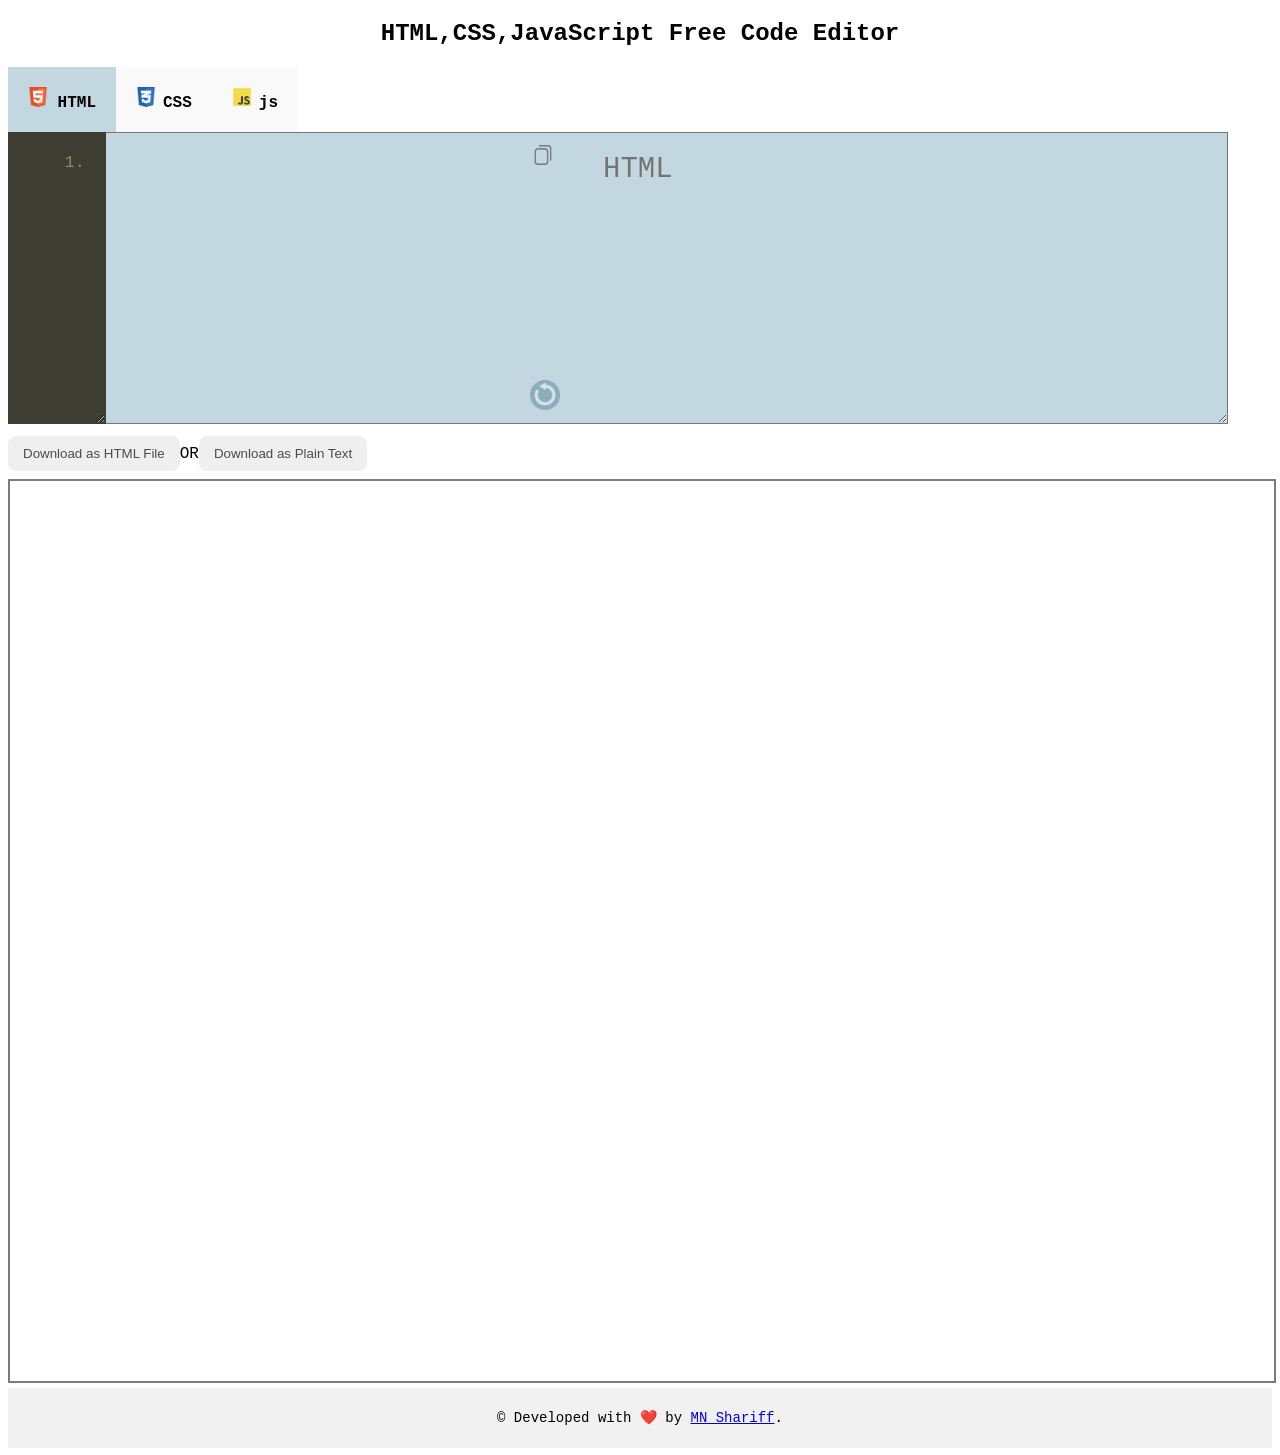
==== index.html @ 7fb4c3ef "commit all" ====
<!DOCTYPE html>
<html lang="en">
  <head>
    <meta charset="UTF-8" />
    <meta http-equiv="X-UA-Compatible" content="IE=edge" />
    <meta name="viewport" content="width=device-width, initial-scale=1.0" />
    <title>Document</title>
    <link rel="stylesheet" href="style.css" />
    <link rel="stylesheet" href="dist/css/bootstrap.min.css" />
    <link rel="stylesheet" href="cdnjs/sweetalert.min.css" />
    <link
      rel="stylesheet"
      href="https://cdn.jsdelivr.net/npm/bootstrap-icons@1.4.1/font/bootstrap-icons.css"
    />
  </head>
  <body>

  <!-- mobile view -->
  <section class="row justify-content-center">
    <div class="pt-5 pb-4 pr-0">
      <h1 class="text-center">HTML,CSS,JavaScript Free Code Editor</h1>
    </div>
    <div class="mytabs width-70 ">
      
      <input type="radio" id="tabHtml" name="mytabs" checked="checked" />
      <label for="tabHtml"><img src="img/html.png" alt="" width="20px"> HTML</label>
      <div class="tab">
        <div class="text-end">
          <img
          class="img-cls1"
            onclick="txtCopyMobile()"
            src="img/1621635.png"
            alt=""
            width="20px" 
          />
        </div>
        <!-- textarea -->
        <div>
          <textarea id='lineCounterHtmlMobi' wrap='off' readonly>1.</textarea>
           <textarea class="html-txtareaMobi form-control h-txtarea" id="htmlMobile" placeholder="HTML" ></textarea>
        </div>

        <!-- refresh button -->
        <div class="col text-end">
          <img
            id="click-me"
            class="img-cls1-1"
            onclick="clearTextareaMobile()"
            src="img/189264.png"
            alt=""
            width="30px"
          />
        </div>

        <!-- download file button -->
        <div class="justify-content-around d-no-mobile">
          <button class="btn-all" id="btn-html-codeHtml">
            Download as HTML File
          </button>
          <p class="mb-0">OR</p>
          <button
            class="btn-p-t1 btn-all " id="btn-html-plainHtml">
            Download as Plain Text
          </button>
        </div>
      </div>

      <input type="radio" id="tabCss" name="mytabs" />
      <label for="tabCss"><img src="img/css.png" class="mar-r" alt="" width="20px">CSS</label>
      <div class="tab">
        <div class="text-end">
          <img
          class="img-cls2"
            onclick="txtCopyMobile2()"
            src="img/1621635.png"
            alt=""
            width="20px"
          />
        </div>
        <!-- textarea -->
        <div>
        <textarea id='lineCounterCssMobi' wrap='off' readonly>1.</textarea>
        <textarea class="css-txtareaMobi form-control h-txtarea" id="cssMobile" placeholder="CSS"></textarea>
        </div>
        

        <!-- refresh button -->
        <div class="col text-end">
          <img
            id="btn2"
            class="img-cls2-2"
            onclick="clearTextMobilecss()"
            src="img/189264.png"
            alt=""
            width="30px"
          />
        </div>

        <div class="justify-content-around d-no-mobile">
          <button class="btn-all" id="btn-css-codeCss">
            Download as CSS File
          </button>
          <p class="mb-0">OR</p>

          <button
            class="btn-p-t2 btn-all" id="btn-css-plainCss">
            Download as Plain Text
          </button>
        </div>
      </div>

      <input type="radio" id="tabJs" name="mytabs" />
      <label for="tabJs"><img src="img/js.png" class="mar-r" alt="" width="20px">js</label>
      <div class="tab">
        <div class="text-end">
          <img
          class="img-cls3"
            onclick="txtCopyMobile3()"
            src="img/1621635.png"
            alt=""
            width="20px"
          
          />
        </div>
        <!-- textarea -->
        <div>
          <textarea id='lineCounterJsMobi' wrap='off' readonly>1.</textarea>
        <textarea
          id="jsMobile"
          class="js-txtareaMobi form-control h-txtarea"
          placeholder="JavaScript"
        ></textarea>
        </div>
        

        <!-- refresh button -->
        <div class="col" style="text-align: end">
          <img
            id="btn3"
            class="img-cls3-3"
            onclick="clearTextMobilejs()"
            src="img/189264.png"
            alt=""
            width="30px"
          />
        </div>
        <div class="justify-content-around d-no-mobile">
          <button class="btn-all" id="btn-js-codeJs">
            Download as JS File
          </button>
          <p class="mb-0">OR</p>
          <button
            class="btn-p-t btn-all" id="btn-js-plainJs">
            Download as Plain Text
          </button>
        </div>
      </div>
      
    </div>
    <div class="pr-0"><iframe class="width-100" id="codeMobile"></iframe></div>
  </section>
  <footer>
    <div class="footer-copyright text-center">&copy; Developed with ❤️</i> by
      <a href="#" class="white-text"> MN Shariff</a>.
    </div>
  </footer>

  <!-- <script type="text/javascript" src="app.js"></script> -->
  <!-- <script type="text/javascript" src="internet.js"></script> -->
  <script src="dist/js/bootstrap.min.js"></script>
  <script src="cdnjs/sweetalert.min.js"></script>
  <!-- <script src="line.js"></script> -->
  <script type="text/javascript" src="lineMobi.js"></script>
  <script type="text/javascript" src="mobile-app.js"></script>
  </body>
</html>
---- style.css ----
body {
    text-align: center;
    font-family: "Hack", monospace !important;
    box-sizing: border-box;
}



.btn-all{
    padding: 10px 15px;
    border: none;
    margin-top: 5px;
    margin-bottom: 5px;
    border-radius: 8px;
    color: #4f4a4a;
}

.btn-all:hover{
    transform: translateY(-5px);
    transition: 800ms;
}

textarea {
    width: 100%;
    /* float: top; */
    min-height: 250px !important;
    /* overflow: scroll; */
    /* margin: auto; */
    display: inline-block;
    background: #c3d7e1 !important;
    outline: none;

    font-size: 17px;
    color: #4d4e4e;
    padding: 20px !important;
    font-weight: 500;
}

iframe {
    bottom: 0;
    position: relative;
    width: 100%;
    height: 100vh;
    border: 2px solid #7c7c80 !important;
}

::placeholder {
    font-size: 29px;
    color: rgb(117, 116, 116);
    opacity: 1;
    text-align: center;

}




.html-txtarea:focus {
    outline: 2px solid #1f3040;
}

#internetStatus{
    position: fixed;
    top: 0px;
    left: 0px;
    width: 100%;
    text-align: center;
    color: white;
    z-index: 10;
}

.img-cls1{
    position: absolute;
    transform: translate(-44px, 13px);
    cursor: pointer;
    opacity: 0.4;
}

.img-cls1:hover{
    opacity: 1;
    transition: 500ms;
}

.img-cls2{
    position: absolute;
 transform: translate(-44px, 13px);
cursor: pointer;
opacity: 0.4;
}

.img-cls2:hover{
    opacity: 1;
    transition: 500ms;
}

.img-cls3{
    position: absolute;
    margin-left: -44px;
    margin-top: 13px;
    cursor: pointer;
    opacity: 0.4;

}

.img-cls3:hover{
    opacity: 1;
    transition: 500ms;
}


.img-cls1-1{
position: absolute;
transform: translate(-47px, -49px);
cursor: pointer;
opacity: 0.4;

}

.img-cls1-1:hover{
    opacity: 1;
    transition: 500ms;
}

.img-cls2-2{
    position: absolute;
    transform: translate(-47px, -49px);
    cursor: pointer;
    opacity: 0.4;

}

.img-cls2-2:hover{
    opacity: 1;
    transition: 500ms;
}

.img-cls3-3{
    position: absolute;
    transform: translate(-47px, -49px);
    cursor: pointer;
    opacity: 0.4;

}

.img-cls3-3:hover{
    opacity: 1;
    transition: 500ms;
}

.d-no-mobile{
    display: flex !important;
    text-align: center;
    align-items: center;
}

/* @media screen and (max-width: 768px) {
    .d-no-mobile{
        display: block !important;
        text-align: center;
    }
    
} */

@media screen and (min-width: 425px) {
    .width-70 {
        width: 95% !important;
    }
}

/* @media screen and (min-width: 767px) {
    .hide-full{
        display: none !important;
    }

} */

/* @media screen and (max-width: 1219px){
    .d-no-mobile{
        display: block !important;
        text-align: center;
    }
} */

/* @media screen and (max-width: 767px){
    .mobile-d{
        display: none;
    }
   
} */




/* @media (max-width: 767px){
.d-mob-none {
    display: none!important;
}} */



.h-txtarea{
    padding-left: 60px !important;}

#lineCounterHtml,#lineCounterCss,#lineCounterJs {
    display: flex;
    border-color: transparent;
    overflow-y: hidden;
    text-align: right;
    box-shadow: none;
    color: #707070;
    position: absolute;
    width: 3.5rem !important;   
     background-color:#3E3D32 !important;
    border-color:#3E3D32;
    color:#928869;
}


#lineCounterHtmlMobi,#lineCounterCssMobi,#lineCounterJsMobi{
    display: flex;
    border-color: transparent;
    overflow-y: hidden;
    text-align: right;
    box-shadow: none;
    color: #707070;
    position: absolute;
    width: 3.5rem !important;   
     background-color:#3E3D32 !important;
    border-color:#3E3D32;
    color:#928869;
}


.mytabs{
    display: flex;
    flex-wrap: wrap;

}

.mytabs input[type="radio"]{
    display: none;
}

.mytabs label{
    padding: 20px;
    background: #f9f9f9;
    font-weight: bold;
    cursor: pointer;
}

.mytabs .tab{
    width: 100%;
    /* padding: 20px; */
    background: #fff;
    order: 1;
    display: none;
}

.mytabs input[type="radio"]:checked + label + .tab{
    display: block;
}

.mytabs input[type="radio"]:checked + label{
    background: #c3d7e1;
}


.mar-r {
    margin-right: 7px;
}

.width-100{
    width: 100% !important;
}

.width-70{
    width: 90% !important;
    padding-right: 0px !important;
}

.pr-0{
    padding-right: 0px !important;
}

footer{
    /* position: absolute; */
    font-size: 12px;
    bottom: 0;
    width: 100%;
    height: 60px;
    line-height: 60px;
    font-size: 14px;
    background-color: #f1f1f1;
    color: #000000;
    text-align: center;
}
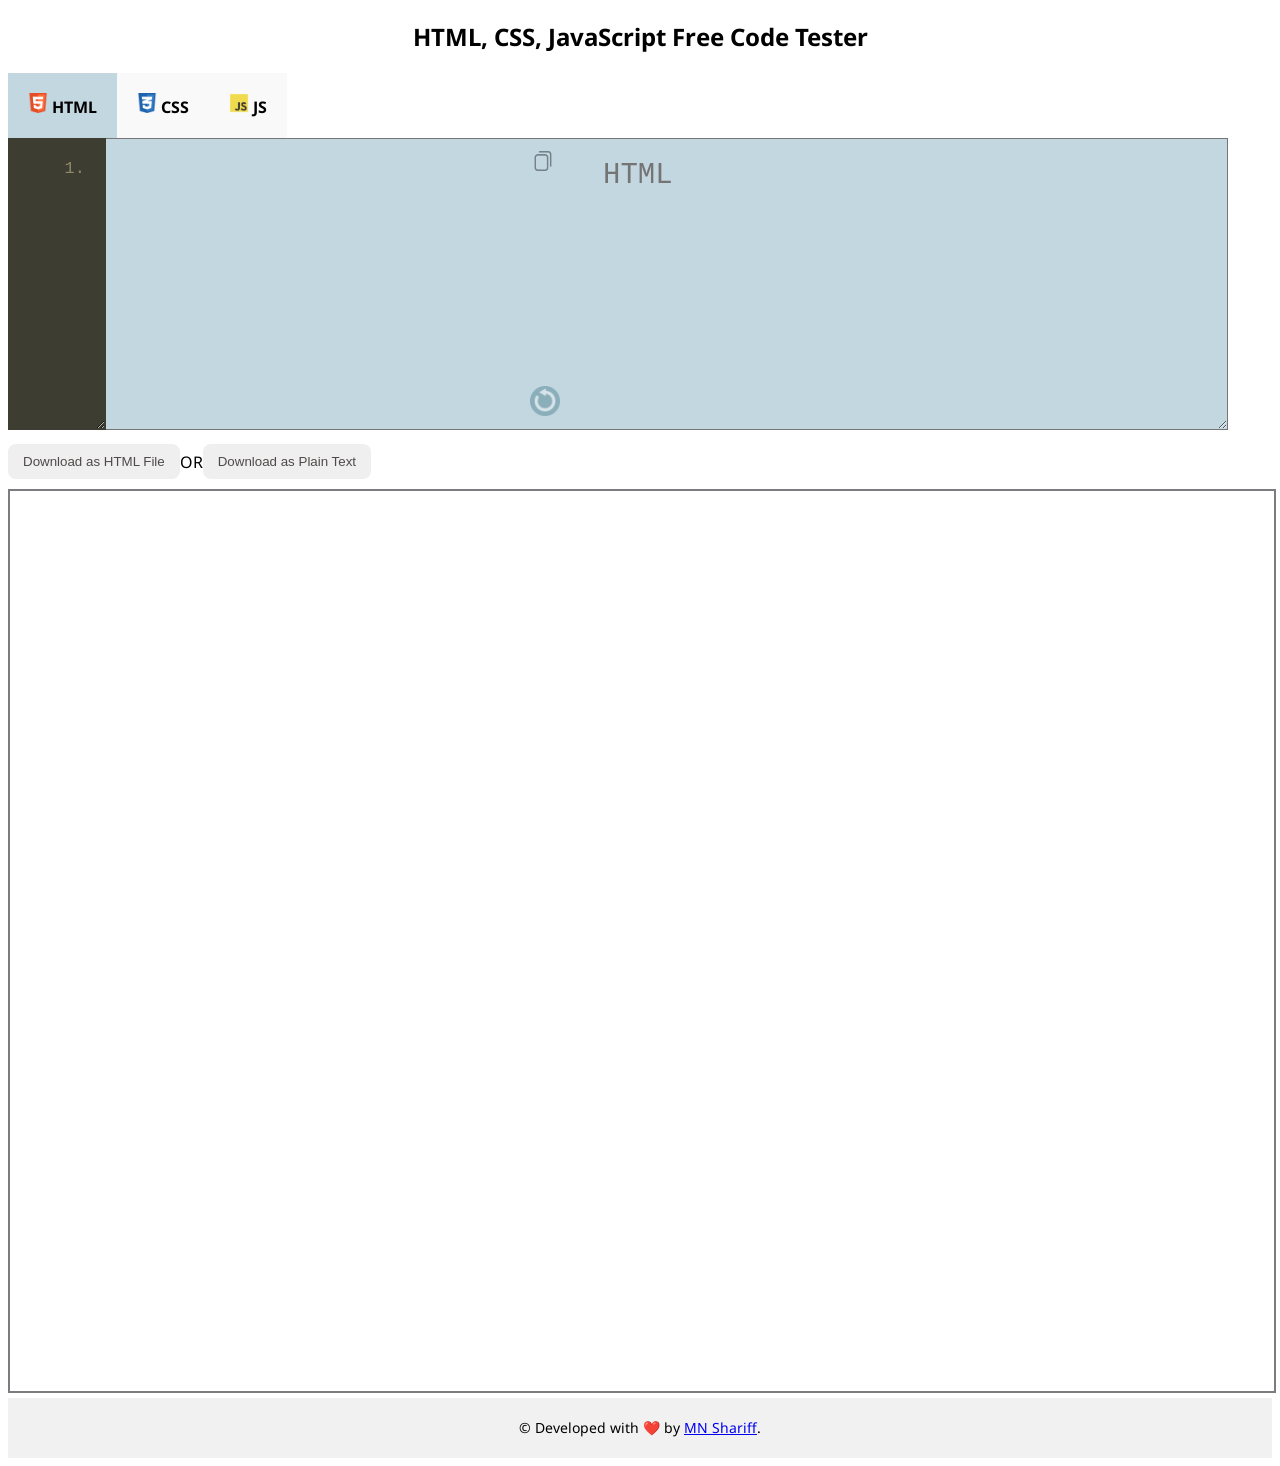
==== commit 15e3b685: "22-12-2024 new changes" ====
--- a/index.html
+++ b/index.html
@@ -1,176 +1,172 @@
 <!DOCTYPE html>
 <html lang="en">
-  <head>
-    <meta charset="UTF-8" />
-    <meta http-equiv="X-UA-Compatible" content="IE=edge" />
-    <meta name="viewport" content="width=device-width, initial-scale=1.0" />
-    <title>Document</title>
-    <link rel="stylesheet" href="style.css" />
-    <link rel="stylesheet" href="dist/css/bootstrap.min.css" />
-    <link rel="stylesheet" href="cdnjs/sweetalert.min.css" />
-    <link
-      rel="stylesheet"
-      href="https://cdn.jsdelivr.net/npm/bootstrap-icons@1.4.1/font/bootstrap-icons.css"
-    />
-  </head>
-  <body>
+<head>
+  <meta charset="UTF-8">
+  <meta http-equiv="X-UA-Compatible" content="IE=edge">
+  <meta name="viewport" content="width=device-width, initial-scale=1.0">
+  <meta name="description" content="HTML, CSS, and JavaScript free code editor for developers. Create, edit, and download your code files effortlessly.">
+  <meta name="keywords" content="HTML editor, CSS editor, JavaScript editor, free code editor, download code files">
+  <meta name="author" content="MN Shariff">
+  <title>HTML, CSS, and JavaScript Free Code Tester</title>
+  
+  <!-- Stylesheets -->
+  <link rel="stylesheet" href="style.css">
+  <link rel="stylesheet" href="dist/css/bootstrap.min.css">
+  <link rel="stylesheet" href="cdnjs/sweetalert.min.css">
+  <link 
+    rel="stylesheet" 
+    href="https://cdn.jsdelivr.net/npm/bootstrap-icons@1.4.1/font/bootstrap-icons.css"
+  >
 
-  <!-- mobile view -->
+  <!-- Font Style -->
+  <link rel="preconnect" href="https://fonts.googleapis.com">
+  <link rel="preconnect" href="https://fonts.gstatic.com" crossorigin>
+  <link href="https://fonts.googleapis.com/css2?family=Noto+Sans:ital,wght@0,100..900;1,100..900&display=swap" rel="stylesheet">
+</head>
+<body>
+  <!-- Main Section -->
   <section class="row justify-content-center">
     <div class="pt-5 pb-4 pr-0">
-      <h1 class="text-center">HTML,CSS,JavaScript Free Code Editor</h1>
+      <h1 class="text-center">HTML, CSS, JavaScript Free Code Tester</h1>
     </div>
-    <div class="mytabs width-70 ">
-      
-      <input type="radio" id="tabHtml" name="mytabs" checked="checked" />
-      <label for="tabHtml"><img src="img/html.png" alt="" width="20px"> HTML</label>
+    
+    <div class="mytabs width-70">
+      <!-- HTML Tab -->
+      <input type="radio" id="tabHtml" name="mytabs" checked>
+      <label for="tabHtml">
+        <img src="img/html.png" alt="HTML Icon" width="20px"> HTML
+      </label>
       <div class="tab">
         <div class="text-end">
-          <img
-          class="img-cls1"
-            onclick="txtCopyMobile()"
-            src="img/1621635.png"
-            alt=""
-            width="20px" 
-          />
+          <img 
+            class="img-cls1" 
+            onclick="txtCopyMobile()" 
+            src="img/1621635.png" 
+            alt="Copy Button" 
+            width="20px"
+          >
         </div>
-        <!-- textarea -->
         <div>
-          <textarea id='lineCounterHtmlMobi' wrap='off' readonly>1.</textarea>
-           <textarea class="html-txtareaMobi form-control h-txtarea" id="htmlMobile" placeholder="HTML" ></textarea>
+          <textarea id="lineCounterHtmlMobi" wrap="off" readonly>1.</textarea>
+          <textarea 
+            class="html-txtareaMobi form-control h-txtarea" 
+            id="htmlMobile" 
+            placeholder="HTML"
+          ></textarea>
         </div>
-
-        <!-- refresh button -->
         <div class="col text-end">
-          <img
-            id="click-me"
-            class="img-cls1-1"
-            onclick="clearTextareaMobile()"
-            src="img/189264.png"
-            alt=""
+          <img 
+            id="click-me" 
+            class="img-cls1-1" 
+            onclick="clearTextareaMobile()" 
+            src="img/189264.png" 
+            alt="Refresh Button" 
             width="30px"
-          />
-        </div>
-
-        <!-- download file button -->
-        <div class="justify-content-around d-no-mobile">
-          <button class="btn-all" id="btn-html-codeHtml">
-            Download as HTML File
-          </button>
-          <p class="mb-0">OR</p>
-          <button
-            class="btn-p-t1 btn-all " id="btn-html-plainHtml">
-            Download as Plain Text
-          </button>
-        </div>
-      </div>
-
-      <input type="radio" id="tabCss" name="mytabs" />
-      <label for="tabCss"><img src="img/css.png" class="mar-r" alt="" width="20px">CSS</label>
-      <div class="tab">
-        <div class="text-end">
-          <img
-          class="img-cls2"
-            onclick="txtCopyMobile2()"
-            src="img/1621635.png"
-            alt=""
-            width="20px"
-          />
-        </div>
-        <!-- textarea -->
-        <div>
-        <textarea id='lineCounterCssMobi' wrap='off' readonly>1.</textarea>
-        <textarea class="css-txtareaMobi form-control h-txtarea" id="cssMobile" placeholder="CSS"></textarea>
-        </div>
-        
-
-        <!-- refresh button -->
-        <div class="col text-end">
-          <img
-            id="btn2"
-            class="img-cls2-2"
-            onclick="clearTextMobilecss()"
-            src="img/189264.png"
-            alt=""
-            width="30px"
-          />
-        </div>
-
-        <div class="justify-content-around d-no-mobile">
-          <button class="btn-all" id="btn-css-codeCss">
-            Download as CSS File
-          </button>
-          <p class="mb-0">OR</p>
-
-          <button
-            class="btn-p-t2 btn-all" id="btn-css-plainCss">
-            Download as Plain Text
-          </button>
-        </div>
-      </div>
-
-      <input type="radio" id="tabJs" name="mytabs" />
-      <label for="tabJs"><img src="img/js.png" class="mar-r" alt="" width="20px">js</label>
-      <div class="tab">
-        <div class="text-end">
-          <img
-          class="img-cls3"
-            onclick="txtCopyMobile3()"
-            src="img/1621635.png"
-            alt=""
-            width="20px"
-          
-          />
-        </div>
-        <!-- textarea -->
-        <div>
-          <textarea id='lineCounterJsMobi' wrap='off' readonly>1.</textarea>
-        <textarea
-          id="jsMobile"
-          class="js-txtareaMobi form-control h-txtarea"
-          placeholder="JavaScript"
-        ></textarea>
-        </div>
-        
-
-        <!-- refresh button -->
-        <div class="col" style="text-align: end">
-          <img
-            id="btn3"
-            class="img-cls3-3"
-            onclick="clearTextMobilejs()"
-            src="img/189264.png"
-            alt=""
-            width="30px"
-          />
+          >
         </div>
         <div class="justify-content-around d-no-mobile">
-          <button class="btn-all" id="btn-js-codeJs">
-            Download as JS File
-          </button>
+          <button class="btn-all" id="btn-html-codeHtml">Download as HTML File</button>
           <p class="mb-0">OR</p>
-          <button
-            class="btn-p-t btn-all" id="btn-js-plainJs">
-            Download as Plain Text
-          </button>
+          <button class="btn-p-t1 btn-all" id="btn-html-plainHtml">Download as Plain Text</button>
         </div>
       </div>
       
+      <!-- CSS Tab -->
+      <input type="radio" id="tabCss" name="mytabs">
+      <label for="tabCss">
+        <img src="img/css.png" alt="CSS Icon" width="20px"> CSS
+      </label>
+      <div class="tab">
+        <div class="text-end">
+          <img 
+            class="img-cls2" 
+            onclick="txtCopyMobile2()" 
+            src="img/1621635.png" 
+            alt="Copy Button" 
+            width="20px"
+          >
+        </div>
+        <div>
+          <textarea id="lineCounterCssMobi" wrap="off" readonly>1.</textarea>
+          <textarea 
+            class="css-txtareaMobi form-control h-txtarea" 
+            id="cssMobile" 
+            placeholder="CSS"
+          ></textarea>
+        </div>
+        <div class="col text-end">
+          <img 
+            id="btn2" 
+            class="img-cls2-2" 
+            onclick="clearTextMobilecss()" 
+            src="img/189264.png" 
+            alt="Refresh Button" 
+            width="30px"
+          >
+        </div>
+        <div class="justify-content-around d-no-mobile">
+          <button class="btn-all" id="btn-css-codeCss">Download as CSS File</button>
+          <p class="mb-0">OR</p>
+          <button class="btn-p-t2 btn-all" id="btn-css-plainCss">Download as Plain Text</button>
+        </div>
+      </div>
+      
+      <!-- JavaScript Tab -->
+      <input type="radio" id="tabJs" name="mytabs">
+      <label for="tabJs">
+        <img src="img/js.png" alt="JavaScript Icon" width="20px"> JS
+      </label>
+      <div class="tab">
+        <div class="text-end">
+          <img 
+            class="img-cls3" 
+            onclick="txtCopyMobile3()" 
+            src="img/1621635.png" 
+            alt="Copy Button" 
+            width="20px"
+          >
+        </div>
+        <div>
+          <textarea id="lineCounterJsMobi" wrap="off" readonly>1.</textarea>
+          <textarea 
+            id="jsMobile" 
+            class="js-txtareaMobi form-control h-txtarea" 
+            placeholder="JavaScript"
+          ></textarea>
+        </div>
+        <div class="col text-end">
+          <img 
+            id="btn3" 
+            class="img-cls3-3" 
+            onclick="clearTextMobilejs()" 
+            src="img/189264.png" 
+            alt="Refresh Button" 
+            width="30px"
+          >
+        </div>
+        <div class="justify-content-around d-no-mobile">
+          <button class="btn-all" id="btn-js-codeJs">Download as JS File</button>
+          <p class="mb-0">OR</p>
+          <button class="btn-p-t btn-all" id="btn-js-plainJs">Download as Plain Text</button>
+        </div>
+      </div>
     </div>
-    <div class="pr-0"><iframe class="width-100" id="codeMobile"></iframe></div>
+    <div class="pr-0">
+      <iframe class="width-100" id="codeMobile"></iframe>
+    </div>
   </section>
+  
+  <!-- Footer -->
   <footer>
-    <div class="footer-copyright text-center">&copy; Developed with ❤️</i> by
-      <a href="#" class="white-text"> MN Shariff</a>.
+    <div class="footer-copyright text-center">
+      &copy; Developed with ❤️ by <a href="#" class="white-text">MN Shariff</a>.
     </div>
   </footer>
 
-  <!-- <script type="text/javascript" src="app.js"></script> -->
-  <!-- <script type="text/javascript" src="internet.js"></script> -->
+  <!-- Scripts -->
   <script src="dist/js/bootstrap.min.js"></script>
   <script src="cdnjs/sweetalert.min.js"></script>
-  <!-- <script src="line.js"></script> -->
-  <script type="text/javascript" src="lineMobi.js"></script>
-  <script type="text/javascript" src="mobile-app.js"></script>
-  </body>
+  <script src="lineMobi.js"></script>
+  <script src="mobile-app.js"></script>
+</body>
 </html>
--- a/style.css
+++ b/style.css
@@ -1,6 +1,8 @@
 body {
     text-align: center;
-    font-family: "Hack", monospace !important;
+    font-family: "Noto Sans", serif;
+    font-optical-sizing: auto;
+
     box-sizing: border-box;
 }
 
